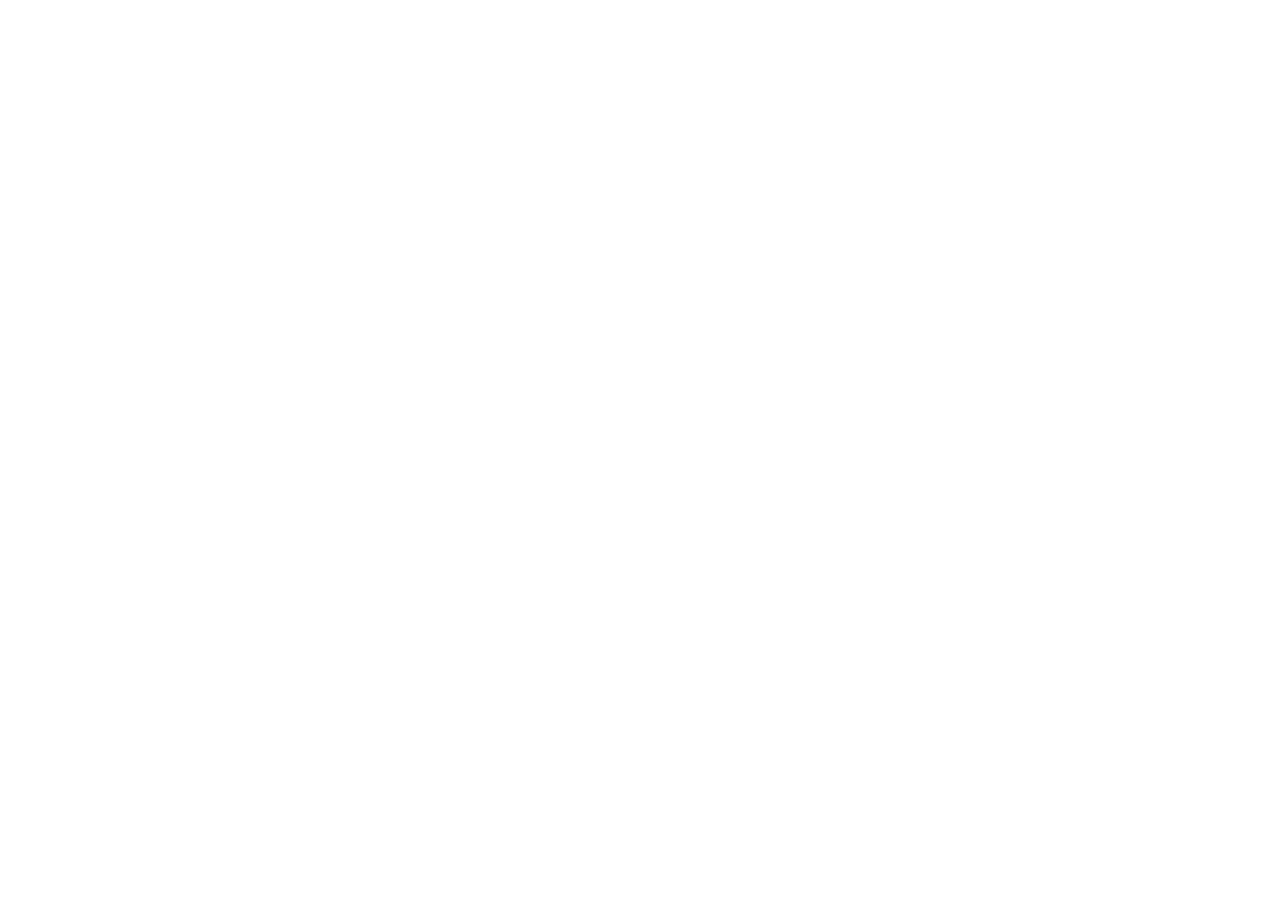
==== index.html @ 4c5613c7 "index" ====
<!DOCTYPE html>
<html lang="en">
<head>
    <meta charset="UTF-8">
    <meta name="viewport" content="width=device-width, initial-scale=1.0">
    <title>Hello coursera</title>
</head>
<body>
    
</body>
</html>
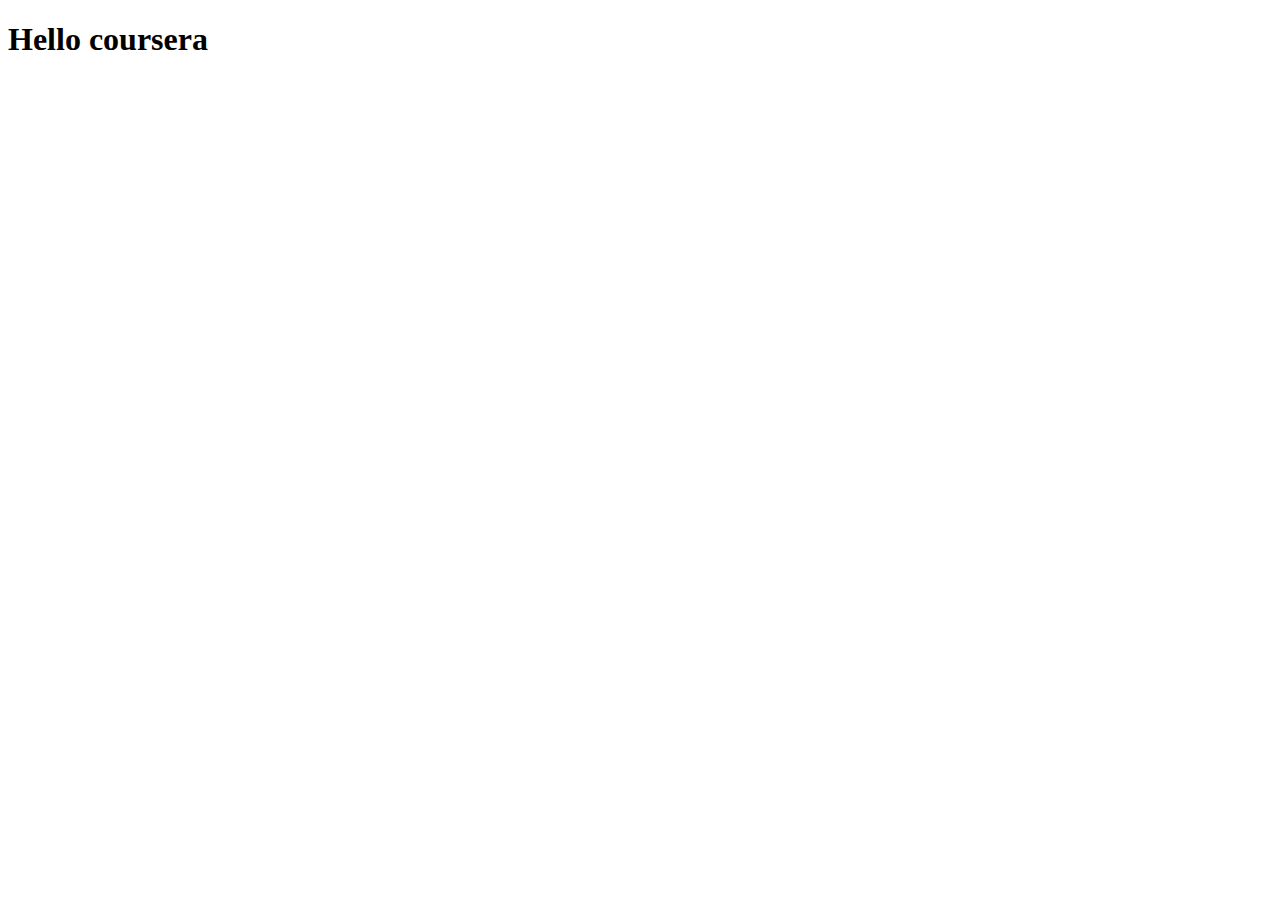
==== commit fe1d4899: "modify" ====
--- a/index.html
+++ b/index.html
@@ -6,6 +6,6 @@
     <title>Hello coursera</title>
 </head>
 <body>
-    
+    <h1> Hello coursera</h1>
 </body>
 </html>